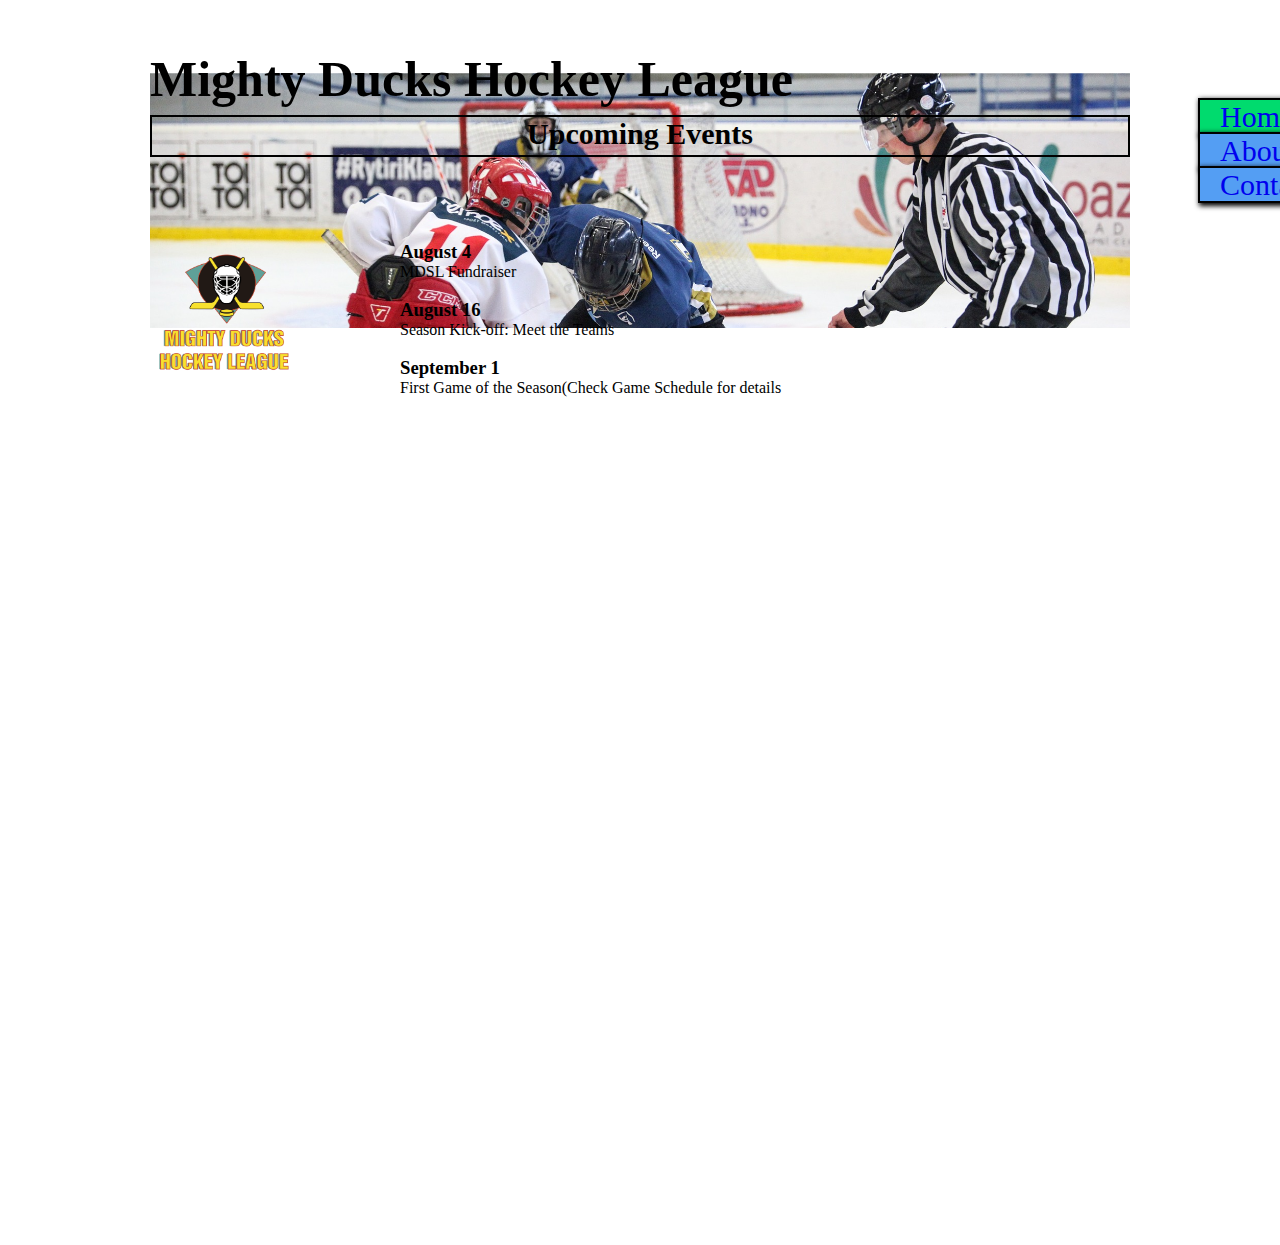
==== index.html @ 29631648 "Add files via upload" ====
<!DOCTYPE html>
<html lang="en">
<head>
    <meta charset="UTF-8">
    <meta http-equiv="X-UA-Compatible" content="IE=edge">
    <meta name="viewport" content="width=device-width, initial-scale=1.0">
    <link rel="stylesheet" href="./assets/styles/styles.css">
    <!-- <link rel="stylesheet" href="./assets/styles/styles2.css"> -->
    <title>Home</title>
</head>
<body>
    <header>
        <h1>Mighty Ducks Hockey League</h1>
        <nav>
            <a class="home" id="home-decoration" href="./index.html">Home</a>
            <a class="about" href="./about.html">About</a>
            <a class="contact" href="./contact.html">Contact</a>
        </nav>
        <img class="img1" src="./assets/images/design1_image1.jpg" alt="Hockey image">
        <img class="img2" src="./assets/images/design1_image2.jpg" alt="Hockey image">
        <h2>Upcoming Events</h2>
    </header>
    <section>
        <img class="logo" src="./assets/images/Logo_Mighty_ducks-01.png" alt="Logo Mighty Ducks">
        <article>
            <h3>August 4</h3>
            <p>MDSL Fundraiser</p>
        </article>
        <article>
            <h3>August 16</h3>
            <p>Season Kick-off: Meet the Teams</p>
        </article>
        <article>
            <h3>September 1</h3>
            <p>First Game of the Season(Check Game Schedule for details</p>
        </article>
    </section>
</body>
</html>
---- assets/styles/styles.css ----
* {
    font-family: "Comic Sans MS", "Comic Sans", cursive;
    margin: 0;
    padding: 0;
}

header {
    align-items: center;
    margin: 50px 150px 30px 150px;
}

h1 {
    display: inline;
    font-size: 50px;
}

nav {
    display: inline;
    font-size: 30px;
    margin-left: 400px;
    margin-bottom: 10px;
    position: absolute;
    top: 100px;
}

.home {
    padding: 0px 20px;
    background-color: rgb(84, 158, 243);
    border: 2px solid black;
    margin: 5px;
    text-decoration: none;
    box-shadow: 2px 2px 5px 1px black;
}

#home-decoration {
    background-color: rgb(0, 219, 110);
}

.home:hover {
    color: aliceblue;
    background-color: rgb(0, 58, 219);
}

.about {
    padding: 0px 20px;
    background-color: rgb(84, 158, 243);
    border: 2px solid black;
    margin: 5px;
    text-decoration: none;
    box-shadow: 2px 2px 5px 1px black;
}

#about-decoration {
    background-color: rgb(0, 219, 110);
}

.about:hover {
    color: aliceblue;
    background-color: rgb(0, 58, 219);
}

.contact {
    padding: 0px 20px;
    background-color: rgb(84, 158, 243);
    border: 2px solid black;
    margin: 5px;
    text-decoration: none;
    box-shadow: 2px 2px 5px 1px black;
}

#contact-decoration {
    background-color: rgb(0, 219, 110);
}

.contact:hover {
    color: aliceblue;
    background-color: rgb(0, 58, 219);
}


.img1 {
    position: relative;
    top: -100px;
    z-index: -1;
    max-width: 100%;
    height: auto;
    clip-path: inset(10% 0 51% 0);
}

.img2 {
    display: none;
}

header h2 {
    position: relative;
    text-align: center;
    top: -650px;
    font-size: 30px;
    border: 2px solid black;
    padding-bottom: 4px;
}

section {
    display: inline-block;
    position: relative;
    top: -650px;
    align-items: center;
    margin: 50px 150px 30px 150px;
}

.logo  {
    height: 150px;
    width: 150px;
}

article {
    display: inline;
    position: relative;
    right: -250px;
    top: -150px;
    margin-right: 100px;
}

div {
    display: inline;
    position: relative;
    right: -250px;
    top: -150px;
    margin-right: 100px;
}

.div_contact {
    display: inline-block;
    position: relative;
    top: -650px;
    right: 0px;
    align-items: center;
    margin: 50px 150px 30px 150px;
}

.div__contact {
    display: inline-block;
    position: relative;
    right: 150px;
    top: 30px;
    margin-right: 100px;
}

.p_contact {
    position: relative;
    font-size: 20px;
    right: -225px;
    top: -100px;
    margin: 30px;
}
---- assets/styles/styles2.css ----
* {
    font-family: "Comic Sans MS", "Comic Sans", cursive;
    margin: 0;
    padding: 0;
}

header {
    align-items: center;
    margin: 50px 150px 30px 150px;
}

h1 {
    position: relative;
    top: 40px;
    right: -20px;
    font-size: 70px;
    -webkit-text-stroke: 2px rgb(6, 135, 255);
}

.img1 {
    display: none;
}

.img2 {
    position: relative;
    max-width: 100%;
    top: -220px;
    z-index: -1;
    height: auto;
    clip-path: inset(10% 0 40% 0);
}

header h2 {
    position: relative;
    text-align: center;
    font-size: 35px;
    top: -490px;
    padding-bottom: 5px;
    background-color: rgb(109, 243, 243);
    border: 2px solid black;
}

.logo {
    position: relative;
    width: 150px;
    height: 150px;
    top: -630px;
    left: 1450px;
    background-color: blueviolet;
    box-shadow: 1px;
}

#logo_about {
    position: relative;
    width: 150px;
    height: 150px;
    top: 10px;
    left: 1050px;
    background-color: blueviolet;
    box-shadow: 1px;
}

#logo_contact {
    position: relative;
    width: 150px;
    height: 150px;
    top: 30px;
    left: 1050px;
    background-color: blueviolet;
    box-shadow: 1px;
}

nav {
    font-size: 25px;
    position: relative;
    margin-left: 40px;
    top: 400px;
}

.home {
    display: block;
}

#home-decoration {
    text-decoration: none;
    color: black;
}

.about {
    display: block;
    position: relative;
    top: 50px;
}

#about-decoration {
    text-decoration: none;
    color: black;
}

.contact {
    display: block;
    position: relative;
    top: 100px;
}

#contact-decoration {
    text-decoration: none;
    color: black;
}

article {
    display: inline;
    position: relative;
    font-size: 18px;
    right: -400px;
    top: -630px;
    padding: 15px;
}

.section_about {
    display: inline;
    position: relative;
    font-size: 18px;
    right: -400px;
    top: -640px;
}

.section_about div {
    display: block;
    width: 70%;
    padding: 5px;
}

.div_contact {
    display: inline;
    position: relative;
    font-size: 25px;
    right: -400px;
    top: -660px;
}

.div__contact {
    position: relative;
}

.p_contact {
    position: relative;
    padding-top: 20px;
}
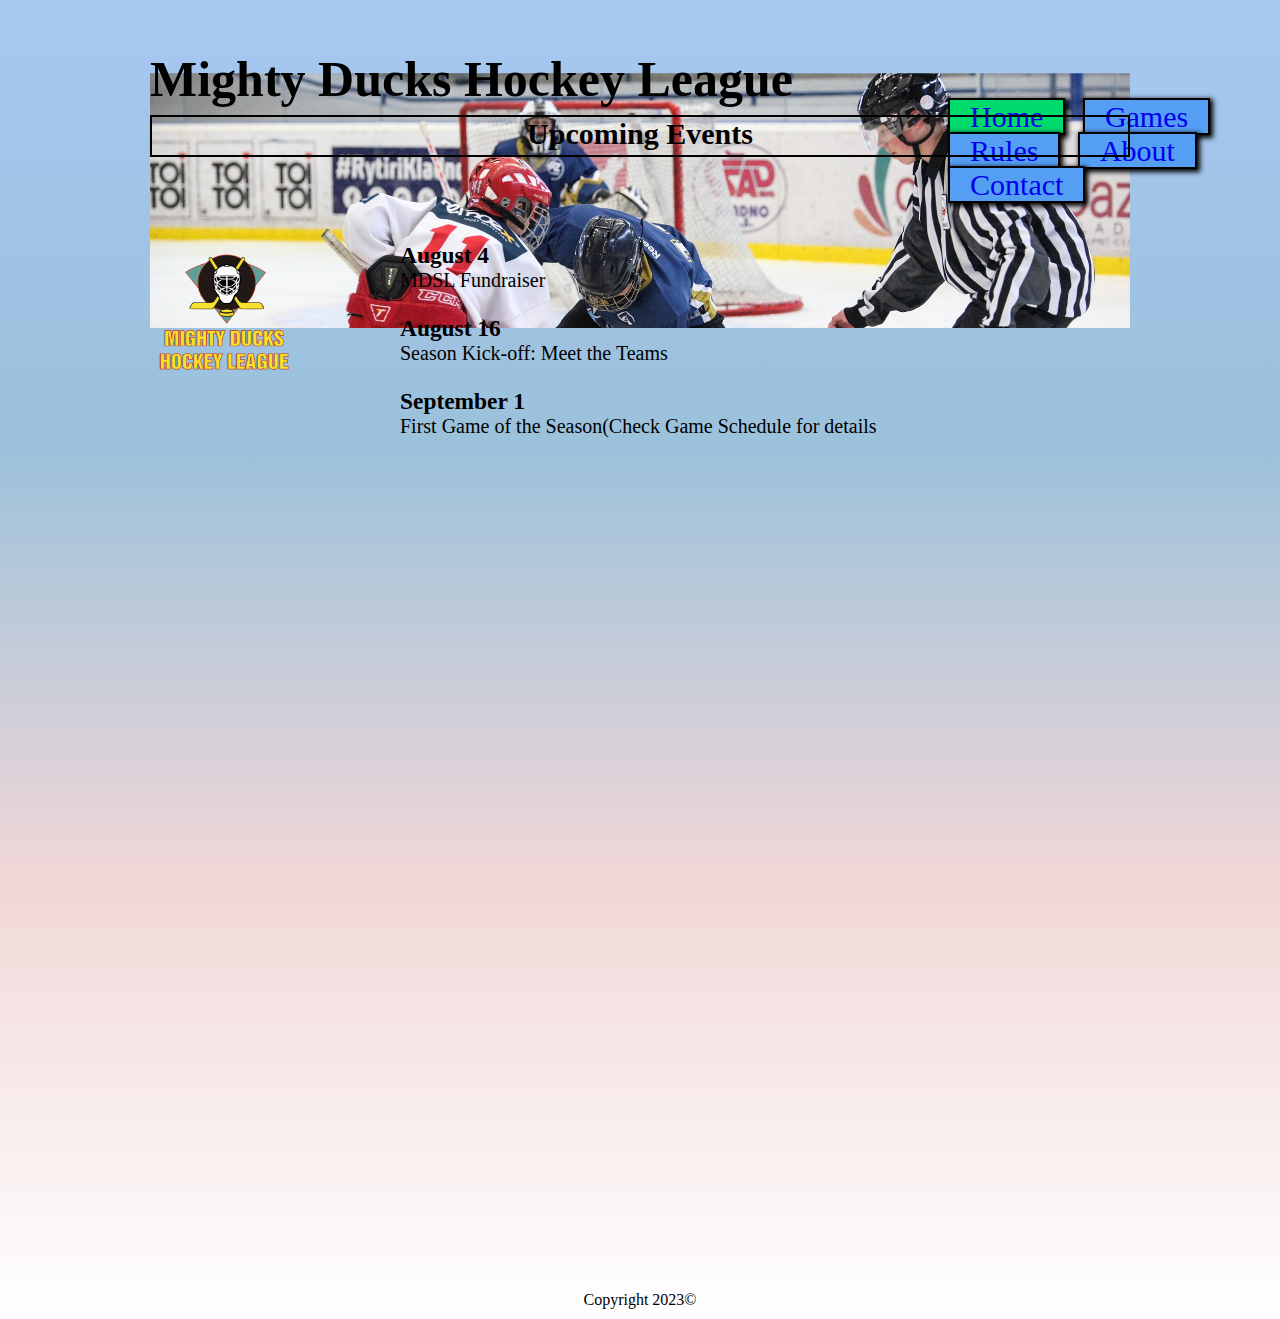
==== commit 8d6b9d6a: "Add games.html, rules.html and modify some things in the others html" ====
--- a/index.html
+++ b/index.html
@@ -13,6 +13,8 @@
         <h1>Mighty Ducks Hockey League</h1>
         <nav>
             <a class="home" id="home-decoration" href="./index.html">Home</a>
+            <a class="games" href="./games.html">Games</a>
+            <a class="rules" href="./rules.html">Rules</a>
             <a class="about" href="./about.html">About</a>
             <a class="contact" href="./contact.html">Contact</a>
         </nav>
@@ -20,7 +22,7 @@
         <img class="img2" src="./assets/images/design1_image2.jpg" alt="Hockey image">
         <h2>Upcoming Events</h2>
     </header>
-    <section>
+    <section class="section_home">
         <img class="logo" src="./assets/images/Logo_Mighty_ducks-01.png" alt="Logo Mighty Ducks">
         <article>
             <h3>August 4</h3>
@@ -35,5 +37,8 @@
             <p>First Game of the Season(Check Game Schedule for details</p>
         </article>
     </section>
+    <footer>
+        <p>Copyright 2023©</p>
+    </footer>
 </body>
 </html>--- a/assets/styles/styles.css
+++ b/assets/styles/styles.css
@@ -2,6 +2,11 @@
     font-family: "Comic Sans MS", "Comic Sans", cursive;
     margin: 0;
     padding: 0;
+    box-sizing: border-box;
+}
+
+body {
+    background: linear-gradient(rgb(167, 199, 241),rgb(155, 193, 219),rgb(241, 215, 215),rgb(255, 255, 255));
 }
 
 header {
@@ -17,7 +22,7 @@
 nav {
     display: inline;
     font-size: 30px;
-    margin-left: 400px;
+    margin-left: 150px;
     margin-bottom: 10px;
     position: absolute;
     top: 100px;
@@ -37,6 +42,42 @@
 }
 
 .home:hover {
+    color: aliceblue;
+    background-color: rgb(0, 58, 219);
+}
+
+.games {
+    padding: 0px 20px;
+    background-color: rgb(84, 158, 243);
+    border: 2px solid black;
+    margin: 5px;
+    text-decoration: none;
+    box-shadow: 2px 2px 5px 1px black;
+}
+
+#games-decoration {
+    background-color: rgb(0, 219, 110);
+}
+
+.games:hover {
+    color: aliceblue;
+    background-color: rgb(0, 58, 219);
+}
+
+.rules {
+    padding: 0px 20px;
+    background-color: rgb(84, 158, 243);
+    border: 2px solid black;
+    margin: 5px;
+    text-decoration: none;
+    box-shadow: 2px 2px 5px 1px black;
+}
+
+#rules-decoration {
+    background-color: rgb(0, 219, 110);
+}
+
+.rules:hover {
     color: aliceblue;
     background-color: rgb(0, 58, 219);
 }
@@ -119,6 +160,7 @@
     right: -250px;
     top: -150px;
     margin-right: 100px;
+    font-size: 20px;
 }
 
 div {
@@ -152,4 +194,55 @@
     right: -225px;
     top: -100px;
     margin: 30px;
+}
+
+table {
+    width: 100%;
+    padding: 20px;
+    font-size: 20px;
+    text-align: center;
+}
+
+th, td {
+    padding: 10px 0px;
+}
+
+.games-data {
+    display: flex;
+    justify-content: space-between;
+}
+
+.article_rules {
+    display: flex;
+    font-size: 35px;
+    margin: 100px 0px -100px -300px;
+    flex-direction: column;
+    align-items: center;
+}
+
+.p-rules {
+    width: 1375px;
+    margin-top: 20px;
+}
+
+li {
+    width: 1375px;
+    margin: 20px;
+}
+
+ol ol {
+    list-style-type: lower-latin;
+    list-style-position: inside;
+}
+
+.section_about {
+    font-size: 20px;
+    width: 1375px;
+    margin-bottom: 10px;
+}
+
+footer {
+    display: flex;
+    justify-content: center;
+    margin-bottom: 10px;
 }